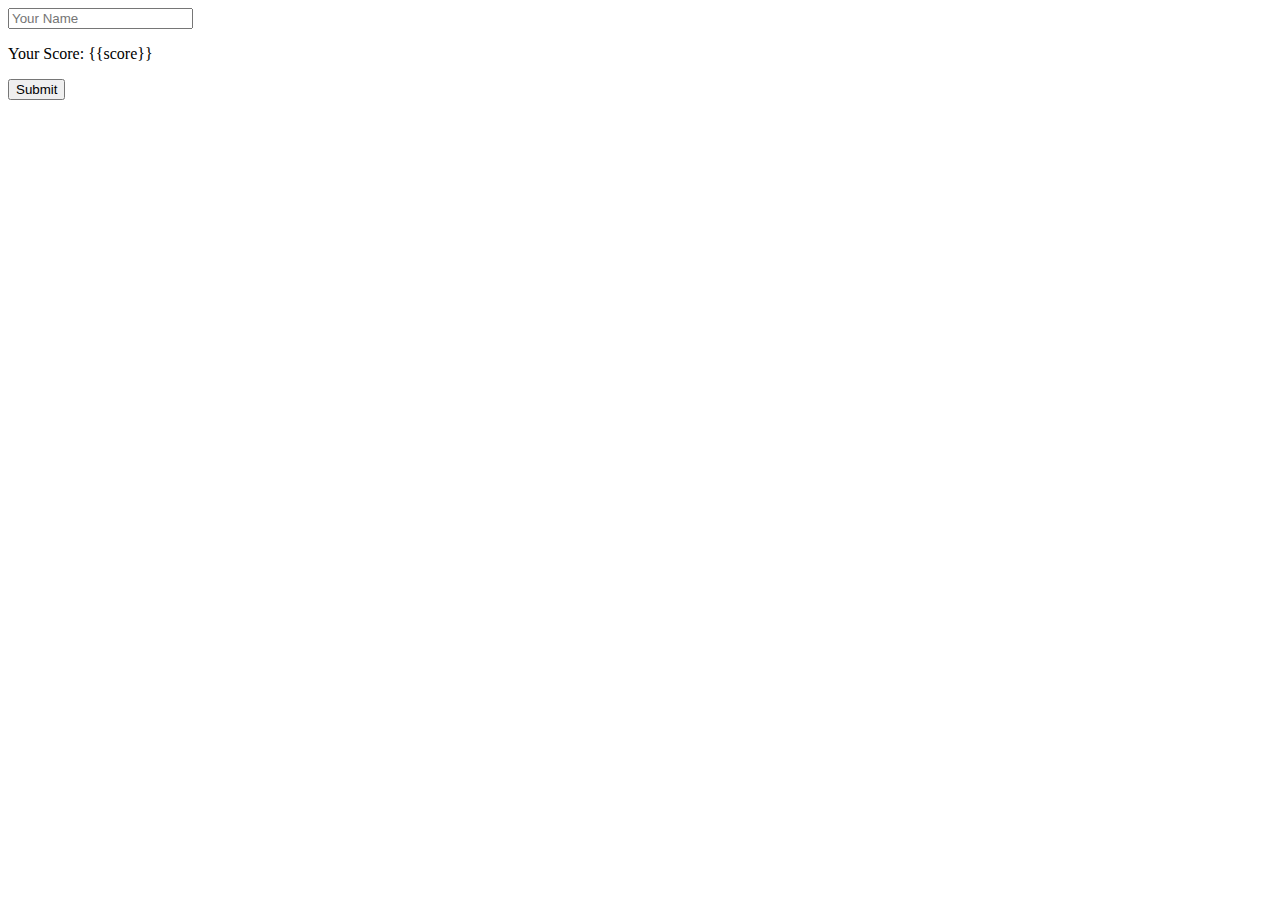
==== templates/information.html @ d817b83e "need to work on information.html 405 error, need testing for leaderboard.html" ====
<!DOCTYPE html>
<html lang="en">
    
<head>
    <meta charset="UTF-8">
    <meta http-equiv="X-UA-Compatible" content="IE=edge">
    <meta name="viewport" content="width=device-width, initial-scale=1.0">
    <link rel="stylesheet" href="/static/style.css">
    <title>Flappy Bird</title>
</head>

<body>
    <div class="information">
        <form class="submit" action="/leaderboard" method="post">
            <input class="player_name" type="text" name="playername", placeholder="Your Name">
            <p>Your Score: {{score}}</p>

            <input class="send" type="submit" value="Submit">
        </form>
    </div>
</body>
</html>
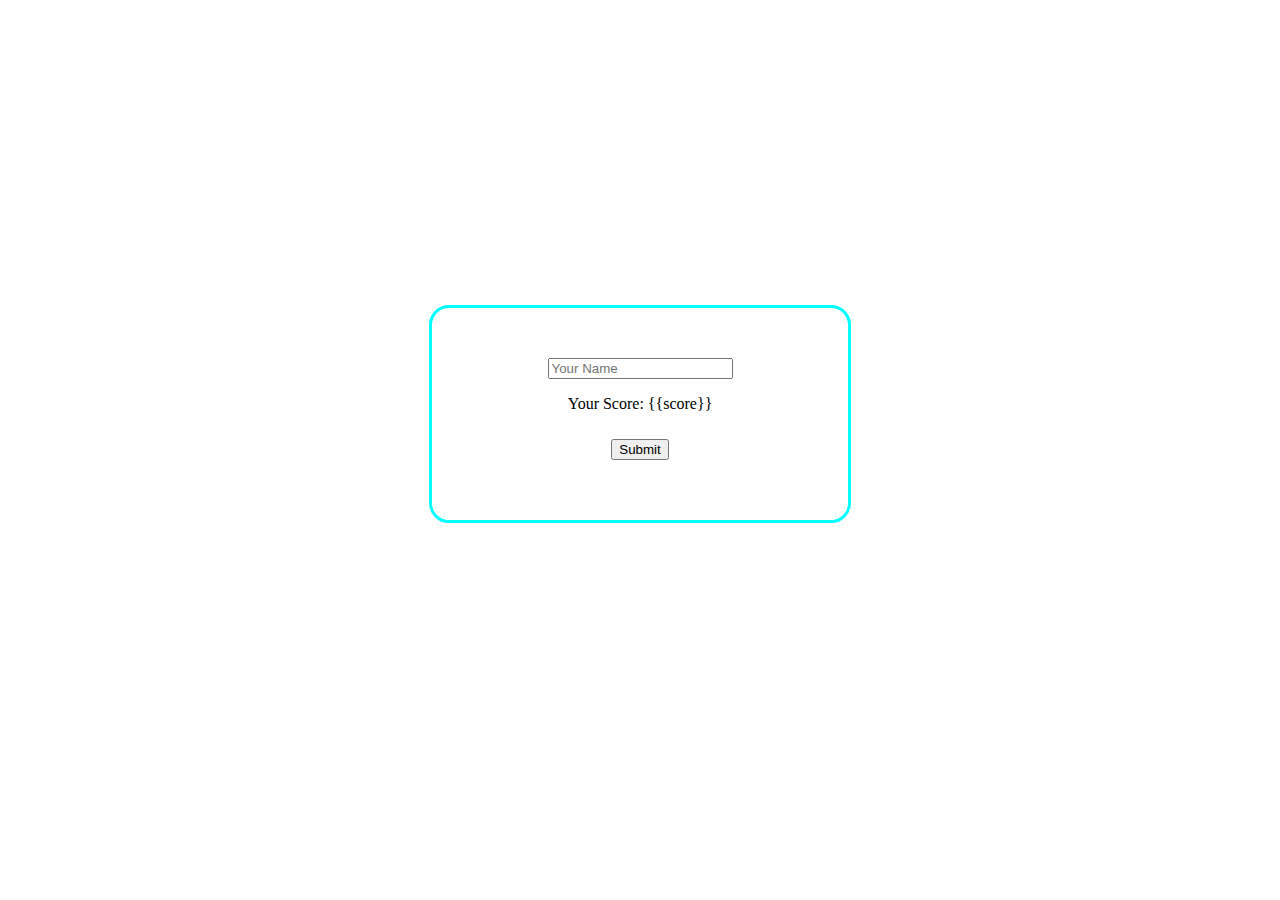
==== commit 1f8b6589: "working on style sheet" ====
--- a/templates/information.html
+++ b/templates/information.html
@@ -10,12 +10,12 @@
 </head>
 
 <body>
-    <div class="information">
+    <div class="box">
         <form class="submit" action="/leaderboard" method="post">
             <input class="player_name" type="text" name="playername", placeholder="Your Name">
             <p>Your Score: {{score}}</p>
 
-            <input class="send" type="submit" value="Submit">
+            <input class="submit_button" type="submit" value="Submit">
         </form>
     </div>
 </body>
--- a/static/style.css
+++ b/static/style.css
@@ -0,0 +1,69 @@
+html {
+    height: 95%;
+    }
+
+body {
+    background-image: url("https://user-images.githubusercontent.com/18351809/46888871-624a3900-ce7f-11e8-808e-99fd90c8a3f4.png"); 
+    background-size: 115%;
+    display: flex;
+    flex-direction: column;
+    justify-content: center;
+    align-items: center;
+    text-align: center;
+    height: 95%;
+    }
+
+.box {
+    background-color: white;
+    width: 25%;
+    padding: 50px;
+    border-radius: 20px;
+    border: solid;
+    border-width: 3px;
+    border-color: aqua;
+    }
+
+/* ---------- Submit Button ---------- */
+.submit_button {
+    margin: 10px;
+    }
+
+.submit_button:hover {
+    color: #98FB98;
+    background-color: #000000;
+    text-shadow: 0 0 10px #98FB98;
+    box-shadow: 0 0 10px #98FB98;    
+    }
+
+
+/* ---------- Links ---------- */
+.link {
+    width: auto;
+    border: #000000;
+    border-radius: 20px;
+    color: #000000;
+    padding: 5px;
+    margin: 15px;
+    }
+    
+.link a {
+    text-decoration: none;
+    color: #C0C0C0;
+    padding: 10px;
+    border: solid;
+    border-color: #0047AB;
+    border-width: 3px;
+    margin: 10px;
+    transition: .5s;
+    }
+    
+.link:visited {
+    text-decoration: none;
+    }
+    
+.link:hover {
+    color: #98FB98;
+    background-color: #000000;
+    text-shadow: 0 0 10px #98FB98;
+    box-shadow: 0 0 10px #98FB98;
+    }